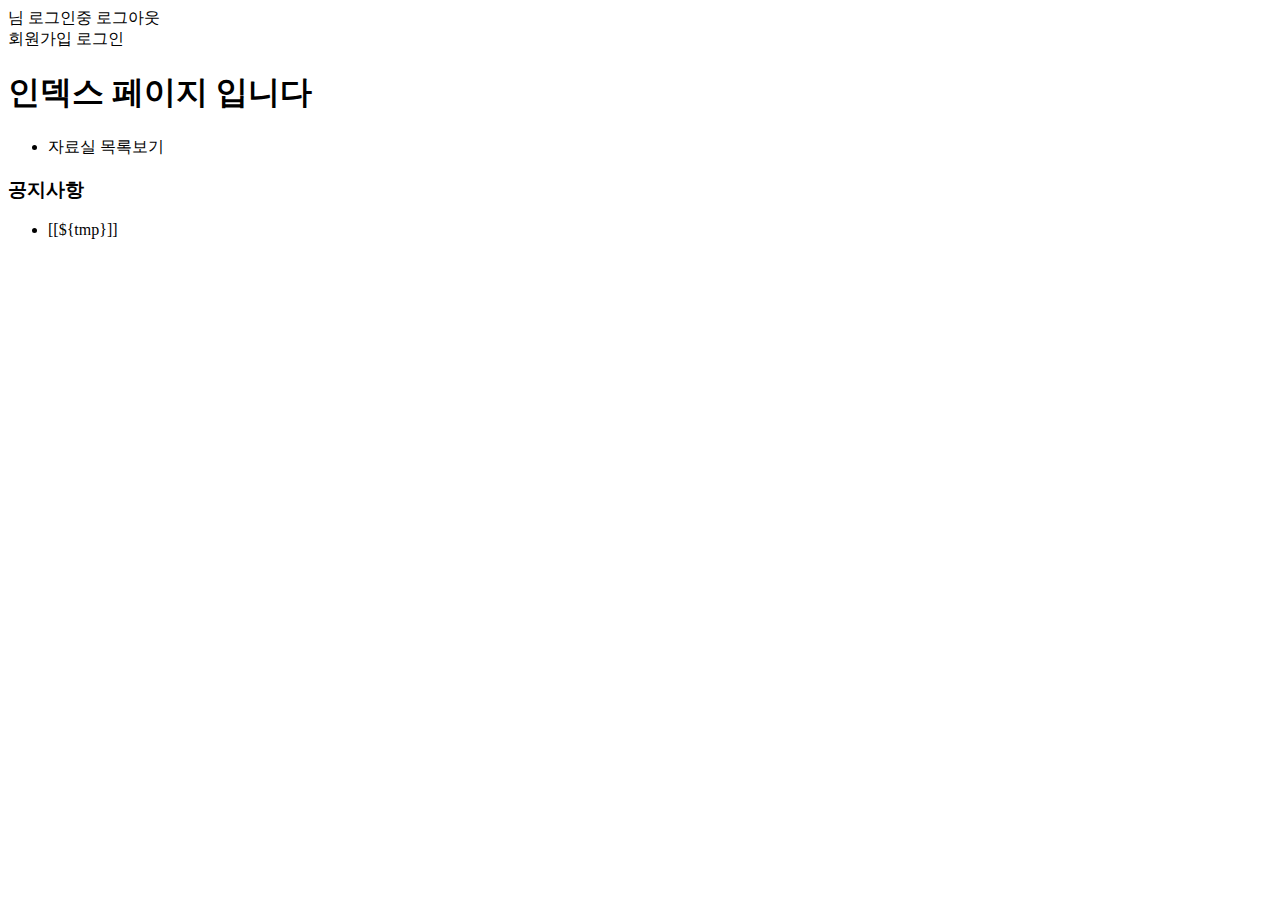
==== Boot11_Example/src/main/resources/templates/home.html @ 1e1fc52b "Boot11_Example 작성중..." ====
<!DOCTYPE html>
<html xmlns:th="http://www.thymeleaf.org">
<head>
<meta charset="UTF-8">
<title>/home.html</title>
</head>
<body>
	<div class="container">
		<div sec:authorize="isAuthenticated()">
			<a sec:authentication="name" th:href="@{/user/info}"></a> 님 로그인중
			<a th:href="@{/user/logout}">로그아웃</a>
		</div>
		<div sec:authorize="!isAuthenticated()">
			<a th:href="@{/user/signup_form}">회원가입</a>
			<a th:href="@{/user/loginform}">로그인</a>
		</div>
	
		<h1>인덱스 페이지 입니다</h1>
		<ul>
			<li><a th:href="@{/file/list}">자료실 목록보기</a></li>
		</ul>
		
		<h3>공지사항</h3>
		<ul>
			<li th:each="tmp : ${notice}">[[${tmp}]]</li>
		</ul>
	</div>
</body>
</html>
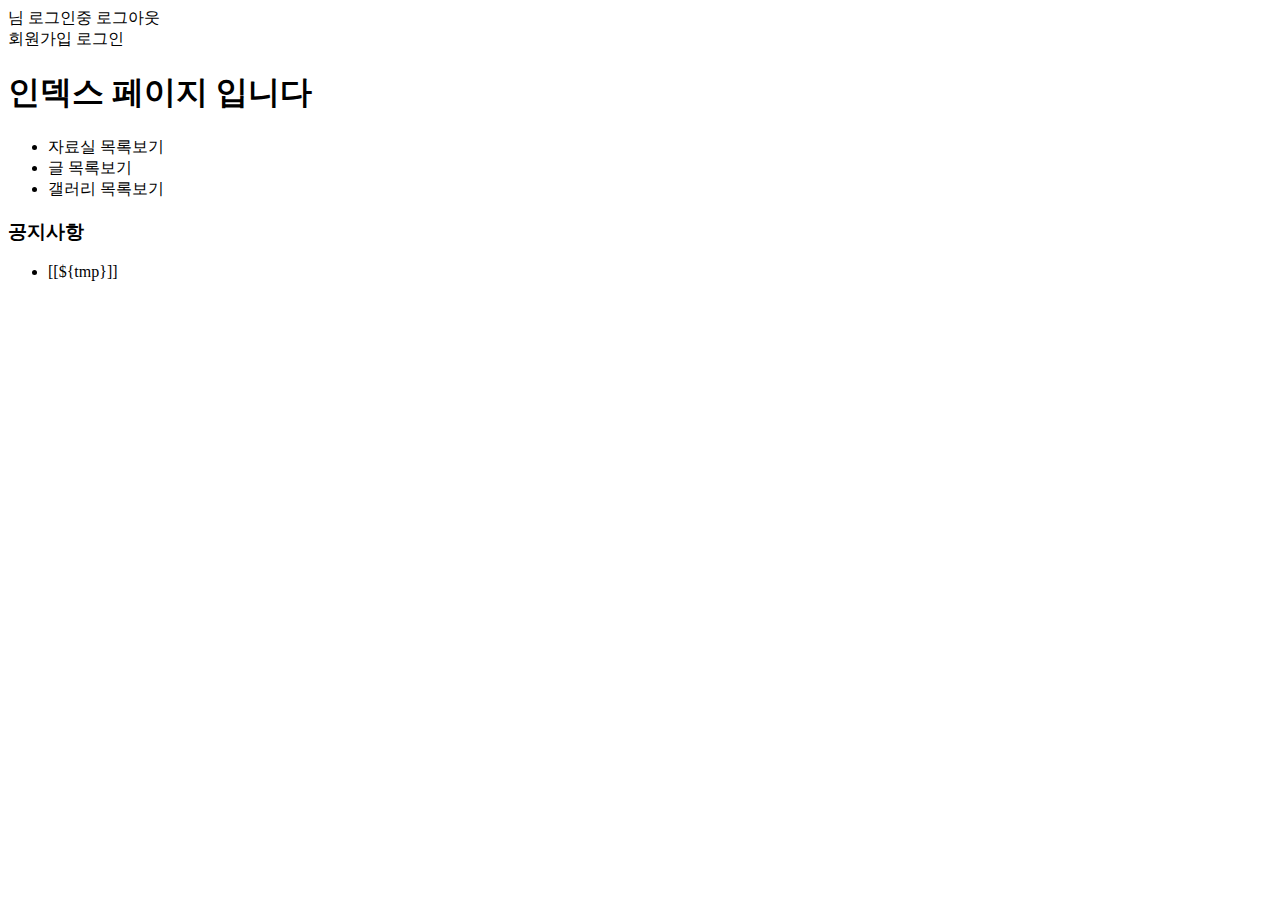
==== commit 336c8229: "Boot11 에 Gallery 기능 추가함" ====
--- a/Boot11_Example/src/main/resources/templates/home.html
+++ b/Boot11_Example/src/main/resources/templates/home.html
@@ -18,6 +18,8 @@
 		<h1>인덱스 페이지 입니다</h1>
 		<ul>
 			<li><a th:href="@{/file/list}">자료실 목록보기</a></li>
+			<li><a th:href="@{/cafe/list}">글 목록보기</a></li>
+			<li><a th:href="@{/gallery/list}">갤러리 목록보기</a></li>
 		</ul>
 		
 		<h3>공지사항</h3>
